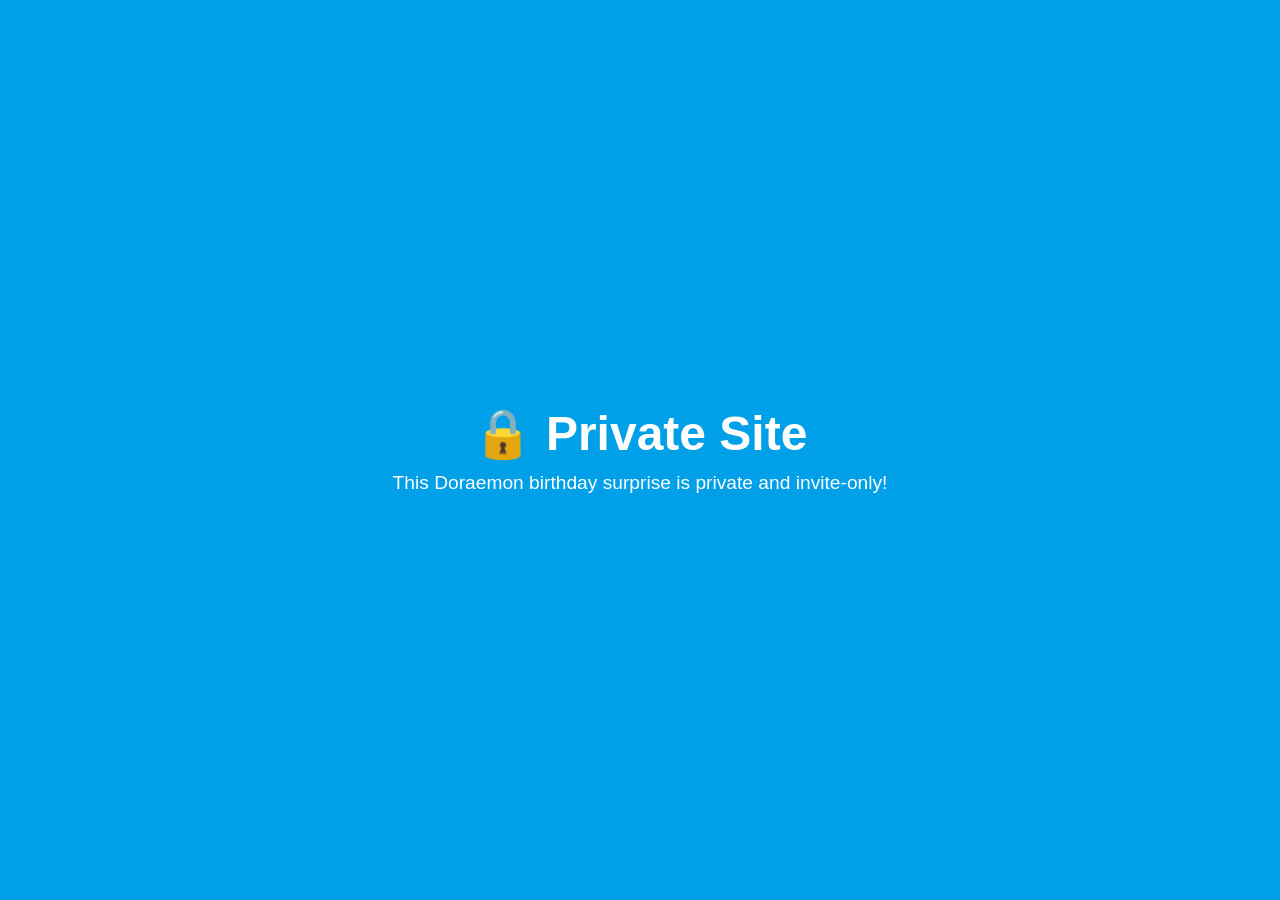
==== index.html @ 9e907674 "Create index.html" ====
<!DOCTYPE html>
<html lang="en">
<head>
  <meta charset="UTF-8">
  <meta name="viewport" content="width=device-width, initial-scale=1.0">
  <title>Happy Birthday Bestie!</title>
  <style>
    :root {
      --doraemon-blue: #00A0E9;
      --doraemon-red: #ED1C24;
      --doraemon-yellow: #FFF100;
      --doraemon-white: #FFFFFF;
      --door-pink: #FF69B4;
    }

    * { box-sizing: border-box; margin: 0; padding: 0; font-family: 'Comic Sans MS', sans-serif; }
    body { background-color: var(--doraemon-blue); color: #333; display: flex; flex-direction: column; align-items: center; min-height: 100vh; overflow-x: hidden; }

    /* --- LANDING PAGE (4D POCKET) --- */
    #landing-screen {
      position: fixed; top: 0; left: 0; width: 100vw; height: 100vh;
      background-color: var(--doraemon-blue);
      display: flex; flex-direction: column; justify-content: center; align-items: center;
      z-index: 1000; transition: transform 0.8s ease-in-out;
    }
    .landing-belly {
      width: 320px; height: 320px; background: white; border: 6px solid #000;
      border-radius: 50%; display: flex; flex-direction: column; align-items: center;
      justify-content: flex-end; padding-bottom: 20px; position: relative;
      box-shadow: 0 10px 0 rgba(0,0,0,0.2);
    }
    .landing-pocket {
      width: 240px; height: 120px; background: white; border: 5px solid #000;
      border-radius: 0 0 120px 120px; cursor: pointer; display: flex;
      justify-content: center; align-items: center; transition: transform 0.2s;
    }
    .landing-pocket:hover { transform: scale(1.05); }

    /* --- MAIN SITE LAYOUT --- */
    #main-site { width: 100%; max-width: 650px; padding: 20px 15px; display: none; flex-direction: column; align-items: center; }

    header {
      background: var(--doraemon-red); width: 100%; height: 50px; border-radius: 25px;
      border: 4px solid #000; position: relative; display: flex; justify-content: center; margin-bottom: 35px;
    }
    .bell {
      width: 45px; height: 45px; background: var(--doraemon-yellow); border-radius: 50%;
      border: 4px solid #000; position: absolute; bottom: -20px; display: flex;
      flex-direction: column; align-items: center; justify-content: center;
    }
    .bell-line { width: 100%; height: 4px; background: #000; margin-bottom: 2px; }
    .bell-hole { width: 8px; height: 8px; background: #000; border-radius: 50%; }

    .card {
      background: white; border: 5px solid #000; border-radius: 30px;
      width: 100%; padding: 20px; margin-bottom: 25px; text-align: center;
      box-shadow: 0 8px 0 rgba(0,0,0,0.15);
    }

    /* --- TIME MACHINE TABLE --- */
    .tm-table {
      background: #E0E0E0; border: 4px solid #000; border-radius: 15px;
      padding: 15px; margin-top: 15px; background-size: cover;
    }
    .tm-screen {
      width: 100%; height: 230px; background: #000; border: 4px solid #333;
      border-radius: 10px; overflow: hidden; display: flex; justify-content: center; align-items: center;
    }
    .tm-screen img, .tm-screen video { width: 100%; height: 100%; object-fit: contain; }
    .tm-controls { display: flex; gap: 10px; margin-top: 15px; justify-content: center; align-items: center; }
    .tm-select { padding: 10px; border: 3px solid #000; border-radius: 10px; font-weight: bold; background: var(--doraemon-yellow); }

    /* --- GADGET LAB --- */
    .canvas-container { position: relative; width: 100%; max-width: 300px; height: 250px; border: 3px dashed #000; margin: 15px auto; background: #fafafa; overflow: hidden; }
    #user-img { width: 100%; height: 100%; object-fit: cover; transition: all 0.3s; }
    .gadget-badge { position: absolute; font-weight: bold; background: var(--doraemon-yellow); border: 2px solid #000; padding: 4px 8px; border-radius: 8px; }

    /* --- ANYWHERE DOOR --- */
    .pink-door-btn {
      background: var(--door-pink); color: white; border: 4px solid #000;
      border-radius: 15px; padding: 15px; font-size: 1.2rem; font-weight: bold;
      cursor: pointer; width: 100%; text-shadow: 1px 1px 0 #000; box-shadow: 0 5px 0 #000;
    }
    .pink-door-btn:active { transform: translateY(4px); box-shadow: none; }

    /* --- MODALS --- */
    .modal { display: none; position: fixed; top: 0; left: 0; width: 100%; height: 100%; background: rgba(0,0,0,0.8); justify-content: center; align-items: center; z-index: 2000; }
    .modal-content { background: white; border: 5px solid #000; border-radius: 20px; padding: 20px; width: 90%; max-width: 500px; text-align: center; position: relative; }
    .close-btn { position: absolute; top: 10px; right: 10px; background: var(--doraemon-red); color: white; border: 2px solid #000; border-radius: 50%; width: 30px; height: 30px; cursor: pointer; font-weight: bold; }
  </style>
</head>
<body>

  <div id="landing-screen">
    <h1 style="color: white; margin-bottom: 20px; text-shadow: 2px 2px 0 #000;">HAPPY BIRTHDAY!</h1>
    <div class="landing-belly">
      <p style="font-weight: bold; margin-bottom: 10px;">Tap the Pocket!</p>
      <div class="landing-pocket" onclick="openWebsite()">
        <span style="font-size: 2rem;">🔔</span>
      </div>
    </div>
  </div>

  <div id="main-site">
    <header>
      <div class="bell"><div class="bell-line"></div><div class="bell-hole"></div></div>
    </header>

    <div class="card">
      <h1 style="color: var(--doraemon-blue);">BEST FRIEND DASHBOARD</h1>
      <p style="font-weight:bold; color:#666;">Welcome to Doraemon's World!</p>
    </div>

    <div class="card">
      <h2>⏰ Time Machine Console</h2>
      <div class="tm-table">
        <div class="tm-screen" id="tm-display">
          <p style="color: white;">Select a destination below!</p>
        </div>
        <div class="tm-controls">
          <label style="font-weight: bold;">Destination:</label>
          <select class="tm-select" id="tm-dropdown" onchange="loadDestination()">
            <option value="">-- Choose Destination --</option>
          </select>
        </div>
      </div>
    </div>

    <div class="card">
      <h2>✨ 4D Gadget Photo Lab</h2>
      <input type="file" id="photo-upload" accept="image/*" onchange="previewPhoto(event)" style="margin: 10px 0;">
      
      <div class="canvas-container" id="canvas-container">
        <img id="user-img" src="" alt="Upload a picture!" onerror="this.style.display='none'">
        <div id="bread-note" class="gadget-badge" style="display:none; top: 10px; left: 10px;">🍞 Best Friends Forever!</div>
        <div id="copter-icon" style="display:none; position: absolute; top: 5px; right: 10px; font-size: 1.5rem;">🚁</div>
      </div>

      <div style="display: flex; gap: 8px; justify-content: center; margin-top: 10px;">
        <button onclick="useMemoryBread()" style="padding: 8px; border: 2px solid #000; border-radius: 8px; background: var(--doraemon-yellow); font-weight: bold;">🍞 Memory Bread</button>
        <button onclick="useSmallLight()" style="padding: 8px; border: 2px solid #000; border-radius: 8px; background: var(--doraemon-yellow); font-weight: bold;">🔍 Small Light</button>
        <button onclick="useTakeCopter()" style="padding: 8px; border: 2px solid #000; border-radius: 8px; background: var(--doraemon-yellow); font-weight: bold;">🚁 Take-Copter</button>
      </div>
    </div>

    <div class="card" style="background: #FFF0F5;">
      <h2>🚪 The Anywhere Door</h2>
      <p style="margin-bottom: 15px; font-size: 0.9rem;">Click below to open your main birthday gift video!</p>
      <button class="pink-door-btn" onclick="openDoorVideo()">OPEN ANYWHERE DOOR 🌸</button>
    </div>
  </div>

  <div id="videoModal" class="modal">
    <div class="modal-content">
      <button class="close-btn" onclick="closeDoorVideo()">X</button>
      <h3 style="margin-bottom: 15px; color: var(--door-pink);">Special Birthday Video 🎬</h3>
      <div id="door-video-container"></div>
    </div>
  </div>

  <script>
    function openWebsite() {
      document.getElementById('landing-screen').style.transform = 'translateY(-100vh)';
      document.getElementById('main-site').style.display = 'flex';
      populateDropdown();
    }

    function populateDropdown() {
      const destinations = JSON.parse(localStorage.getItem('tm_destinations') || '[]');
      const dropdown = document.getElementById('tm-dropdown');
      dropdown.innerHTML = '<option value="">-- Choose Destination --</option>';
      
      destinations.forEach((dest, index) => {
        const opt = document.createElement('option');
        opt.value = index;
        opt.textContent = dest.name;
        dropdown.appendChild(opt);
      });
    }

    function loadDestination() {
      const index = document.getElementById('tm-dropdown').value;
      const display = document.getElementById('tm-display');
      display.innerHTML = '';

      if (index === '') {
        display.innerHTML = '<p style="color: white;">Select a destination below!</p>';
        return;
      }

      const destinations = JSON.parse(localStorage.getItem('tm_destinations') || '[]');
      const dest = destinations[index];

      if (dest.type === 'image') {
        display.innerHTML = `<img src="${dest.data}" alt="${dest.name}">`;
      } else if (dest.type === 'video') {
        display.innerHTML = `<video src="${dest.data}" controls autoplay></video>`;
      }
    }

    function previewPhoto(event) {
      const img = document.getElementById('user-img');
      img.src = URL.createObjectURL(event.target.files[0]);
      img.style.display = 'block';
    }

    function useMemoryBread() {
      const note = document.getElementById('bread-note');
      note.style.display = note.style.display === 'none' ? 'block' : 'none';
    }

    function useSmallLight() {
      const img = document.getElementById('user-img');
      img.style.transform = img.style.transform === 'scale(0.6)' ? 'scale(1)' : 'scale(0.6)';
    }

    function useTakeCopter() {
      const copter = document.getElementById('copter-icon');
      copter.style.display = copter.style.display === 'none' ? 'block' : 'none';
    }

    function openDoorVideo() {
      const videoData = localStorage.getItem('anywhere_door_video');
      const container = document.getElementById('door-video-container');
      
      if (videoData) {
        container.innerHTML = `<video src="${videoData}" controls autoplay style="width: 100%; border-radius: 10px;"></video>`;
      } else {
        container.innerHTML = `<p style="padding: 20px;">No video uploaded yet! Use the Admin Dashboard to add your video.</p>`;
      }
      
      document.getElementById('videoModal').style.display = 'flex';
    }

    function closeDoorVideo() {
      document.getElementById('videoModal').style.display = 'none';
      document.getElementById('door-video-container').innerHTML = '';
    }
  // SECRET ACCESS KEY
const SECRET_KEY = "bestie2026"; // You can change this secret word

function checkSecretAccess() {
  const urlParams = new URLSearchParams(window.location.search);
  const userKey = urlParams.get('key');

  if (userKey === SECRET_KEY) {
    // Secret key matches! Unlock the 4D Pocket screen
    document.getElementById('landing-screen').style.display = 'flex';
  } else {
    // Hide everything and block access
    document.body.innerHTML = `
      <div style="display:flex; justify-content:center; align-items:center; height:100vh; background:#00A0E9; color:white; font-family:sans-serif; text-align:center; padding:20px;">
        <div>
          <h1 style="font-size:3rem; margin-bottom:10px;">🔒 Private Site</h1>
          <p style="font-size:1.2rem;">This Doraemon birthday surprise is private and invite-only!</p>
        </div>
      </div>
    `;
  }
}

// Run check when page loads
window.onload = checkSecretAccess;

</script>
</body>
</html>
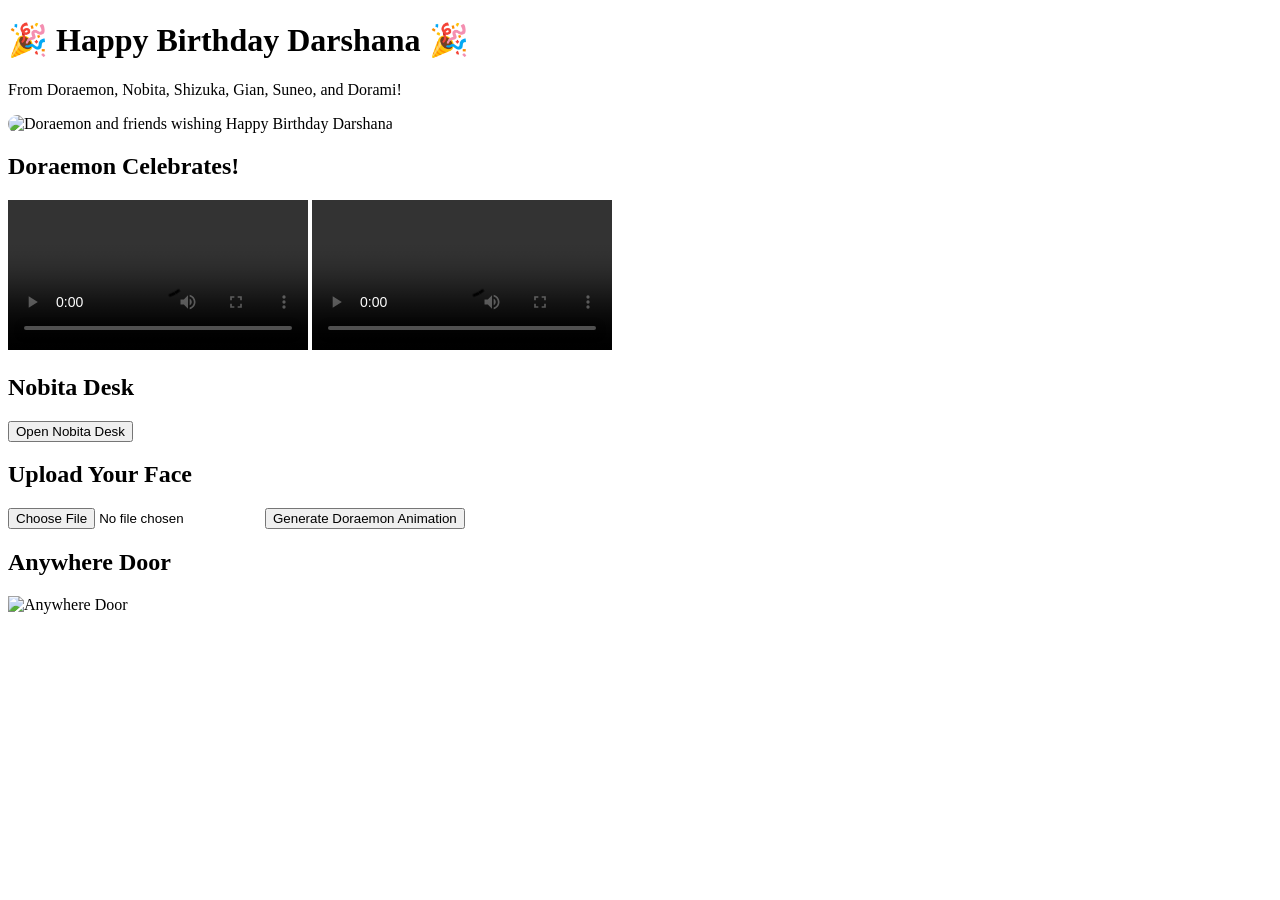
==== commit b9961321: "Update birthday message and add character section" ====
--- a/index.html
+++ b/index.html
@@ -2,266 +2,57 @@
 <html lang="en">
 <head>
   <meta charset="UTF-8">
-  <meta name="viewport" content="width=device-width, initial-scale=1.0">
-  <title>Happy Birthday Bestie!</title>
-  <style>
-    :root {
-      --doraemon-blue: #00A0E9;
-      --doraemon-red: #ED1C24;
-      --doraemon-yellow: #FFF100;
-      --doraemon-white: #FFFFFF;
-      --door-pink: #FF69B4;
-    }
-
-    * { box-sizing: border-box; margin: 0; padding: 0; font-family: 'Comic Sans MS', sans-serif; }
-    body { background-color: var(--doraemon-blue); color: #333; display: flex; flex-direction: column; align-items: center; min-height: 100vh; overflow-x: hidden; }
-
-    /* --- LANDING PAGE (4D POCKET) --- */
-    #landing-screen {
-      position: fixed; top: 0; left: 0; width: 100vw; height: 100vh;
-      background-color: var(--doraemon-blue);
-      display: flex; flex-direction: column; justify-content: center; align-items: center;
-      z-index: 1000; transition: transform 0.8s ease-in-out;
-    }
-    .landing-belly {
-      width: 320px; height: 320px; background: white; border: 6px solid #000;
-      border-radius: 50%; display: flex; flex-direction: column; align-items: center;
-      justify-content: flex-end; padding-bottom: 20px; position: relative;
-      box-shadow: 0 10px 0 rgba(0,0,0,0.2);
-    }
-    .landing-pocket {
-      width: 240px; height: 120px; background: white; border: 5px solid #000;
-      border-radius: 0 0 120px 120px; cursor: pointer; display: flex;
-      justify-content: center; align-items: center; transition: transform 0.2s;
-    }
-    .landing-pocket:hover { transform: scale(1.05); }
-
-    /* --- MAIN SITE LAYOUT --- */
-    #main-site { width: 100%; max-width: 650px; padding: 20px 15px; display: none; flex-direction: column; align-items: center; }
-
-    header {
-      background: var(--doraemon-red); width: 100%; height: 50px; border-radius: 25px;
-      border: 4px solid #000; position: relative; display: flex; justify-content: center; margin-bottom: 35px;
-    }
-    .bell {
-      width: 45px; height: 45px; background: var(--doraemon-yellow); border-radius: 50%;
-      border: 4px solid #000; position: absolute; bottom: -20px; display: flex;
-      flex-direction: column; align-items: center; justify-content: center;
-    }
-    .bell-line { width: 100%; height: 4px; background: #000; margin-bottom: 2px; }
-    .bell-hole { width: 8px; height: 8px; background: #000; border-radius: 50%; }
-
-    .card {
-      background: white; border: 5px solid #000; border-radius: 30px;
-      width: 100%; padding: 20px; margin-bottom: 25px; text-align: center;
-      box-shadow: 0 8px 0 rgba(0,0,0,0.15);
-    }
-
-    /* --- TIME MACHINE TABLE --- */
-    .tm-table {
-      background: #E0E0E0; border: 4px solid #000; border-radius: 15px;
-      padding: 15px; margin-top: 15px; background-size: cover;
-    }
-    .tm-screen {
-      width: 100%; height: 230px; background: #000; border: 4px solid #333;
-      border-radius: 10px; overflow: hidden; display: flex; justify-content: center; align-items: center;
-    }
-    .tm-screen img, .tm-screen video { width: 100%; height: 100%; object-fit: contain; }
-    .tm-controls { display: flex; gap: 10px; margin-top: 15px; justify-content: center; align-items: center; }
-    .tm-select { padding: 10px; border: 3px solid #000; border-radius: 10px; font-weight: bold; background: var(--doraemon-yellow); }
-
-    /* --- GADGET LAB --- */
-    .canvas-container { position: relative; width: 100%; max-width: 300px; height: 250px; border: 3px dashed #000; margin: 15px auto; background: #fafafa; overflow: hidden; }
-    #user-img { width: 100%; height: 100%; object-fit: cover; transition: all 0.3s; }
-    .gadget-badge { position: absolute; font-weight: bold; background: var(--doraemon-yellow); border: 2px solid #000; padding: 4px 8px; border-radius: 8px; }
-
-    /* --- ANYWHERE DOOR --- */
-    .pink-door-btn {
-      background: var(--door-pink); color: white; border: 4px solid #000;
-      border-radius: 15px; padding: 15px; font-size: 1.2rem; font-weight: bold;
-      cursor: pointer; width: 100%; text-shadow: 1px 1px 0 #000; box-shadow: 0 5px 0 #000;
-    }
-    .pink-door-btn:active { transform: translateY(4px); box-shadow: none; }
-
-    /* --- MODALS --- */
-    .modal { display: none; position: fixed; top: 0; left: 0; width: 100%; height: 100%; background: rgba(0,0,0,0.8); justify-content: center; align-items: center; z-index: 2000; }
-    .modal-content { background: white; border: 5px solid #000; border-radius: 20px; padding: 20px; width: 90%; max-width: 500px; text-align: center; position: relative; }
-    .close-btn { position: absolute; top: 10px; right: 10px; background: var(--doraemon-red); color: white; border: 2px solid #000; border-radius: 50%; width: 30px; height: 30px; cursor: pointer; font-weight: bold; }
-  </style>
+  <title>Happy Birthday Darshana</title>
+  <link rel="stylesheet" href="style.css">
 </head>
 <body>
+  <header>
+    <h1>🎉 Happy Birthday Darshana 🎉</h1>
+    <p>From Doraemon, Nobita, Shizuka, Gian, Suneo, and Dorami!</p>
+  </header>
 
-  <div id="landing-screen">
-    <h1 style="color: white; margin-bottom: 20px; text-shadow: 2px 2px 0 #000;">HAPPY BIRTHDAY!</h1>
-    <div class="landing-belly">
-      <p style="font-weight: bold; margin-bottom: 10px;">Tap the Pocket!</p>
-      <div class="landing-pocket" onclick="openWebsite()">
-        <span style="font-size: 2rem;">🔔</span>
-      </div>
-    </div>
-  </div>
+  <!-- Doraemon and Friends Wishing -->
+  <section id="characters">
+    <img src="images/doraemon-birthday.png" 
+         alt="Doraemon and friends wishing Happy Birthday Darshana" 
+         style="max-width:100%; border-radius:12px;">
+  </section>
 
-  <div id="main-site">
-    <header>
-      <div class="bell"><div class="bell-line"></div><div class="bell-hole"></div></div>
-    </header>
+  <!-- Doraemon Flying & Eating Doracakes -->
+  <section id="doraemon-fun">
+    <h2>Doraemon Celebrates!</h2>
+    <video controls autoplay loop>
+      <source src="videos/doraemon-flying.mp4" type="video/mp4">
+    </video>
+    <video controls autoplay loop>
+      <source src="videos/doraemon-doracakes.mp4" type="video/mp4">
+    </video>
+  </section>
 
-    <div class="card">
-      <h1 style="color: var(--doraemon-blue);">BEST FRIEND DASHBOARD</h1>
-      <p style="font-weight:bold; color:#666;">Welcome to Doraemon's World!</p>
-    </div>
+  <!-- Nobita Desk / Time Machine -->
+  <section id="time-machine">
+    <h2>Nobita Desk</h2>
+    <button onclick="openTimeMachine()">Open Nobita Desk</button>
+  </section>
 
-    <div class="card">
-      <h2>⏰ Time Machine Console</h2>
-      <div class="tm-table">
-        <div class="tm-screen" id="tm-display">
-          <p style="color: white;">Select a destination below!</p>
-        </div>
-        <div class="tm-controls">
-          <label style="font-weight: bold;">Destination:</label>
-          <select class="tm-select" id="tm-dropdown" onchange="loadDestination()">
-            <option value="">-- Choose Destination --</option>
-          </select>
-        </div>
-      </div>
-    </div>
+  <!-- 4D Gadget Photo Lab -->
+  <section id="photo-lab">
+    <h2>Upload Your Face</h2>
+    <input type="file" id="faceUpload" accept="image/*">
+    <button onclick="generateAnimation()">Generate Doraemon Animation</button>
+    <div id="animationResult"></div>
+  </section>
 
-    <div class="card">
-      <h2>✨ 4D Gadget Photo Lab</h2>
-      <input type="file" id="photo-upload" accept="image/*" onchange="previewPhoto(event)" style="margin: 10px 0;">
-      
-      <div class="canvas-container" id="canvas-container">
-        <img id="user-img" src="" alt="Upload a picture!" onerror="this.style.display='none'">
-        <div id="bread-note" class="gadget-badge" style="display:none; top: 10px; left: 10px;">🍞 Best Friends Forever!</div>
-        <div id="copter-icon" style="display:none; position: absolute; top: 5px; right: 10px; font-size: 1.5rem;">🚁</div>
-      </div>
+  <!-- Anywhere Door -->
+  <section id="anywhere-door">
+    <h2>Anywhere Door</h2>
+    <img src="images/anywhere-door.png" alt="Anywhere Door" id="doorImage" onclick="openDoorVideo()">
+    <div id="doorVideo"></div>
+  </section>
 
-      <div style="display: flex; gap: 8px; justify-content: center; margin-top: 10px;">
-        <button onclick="useMemoryBread()" style="padding: 8px; border: 2px solid #000; border-radius: 8px; background: var(--doraemon-yellow); font-weight: bold;">🍞 Memory Bread</button>
-        <button onclick="useSmallLight()" style="padding: 8px; border: 2px solid #000; border-radius: 8px; background: var(--doraemon-yellow); font-weight: bold;">🔍 Small Light</button>
-        <button onclick="useTakeCopter()" style="padding: 8px; border: 2px solid #000; border-radius: 8px; background: var(--doraemon-yellow); font-weight: bold;">🚁 Take-Copter</button>
-      </div>
-    </div>
-
-    <div class="card" style="background: #FFF0F5;">
-      <h2>🚪 The Anywhere Door</h2>
-      <p style="margin-bottom: 15px; font-size: 0.9rem;">Click below to open your main birthday gift video!</p>
-      <button class="pink-door-btn" onclick="openDoorVideo()">OPEN ANYWHERE DOOR 🌸</button>
-    </div>
-  </div>
-
-  <div id="videoModal" class="modal">
-    <div class="modal-content">
-      <button class="close-btn" onclick="closeDoorVideo()">X</button>
-      <h3 style="margin-bottom: 15px; color: var(--door-pink);">Special Birthday Video 🎬</h3>
-      <div id="door-video-container"></div>
-    </div>
-  </div>
-
-  <script>
-    function openWebsite() {
-      document.getElementById('landing-screen').style.transform = 'translateY(-100vh)';
-      document.getElementById('main-site').style.display = 'flex';
-      populateDropdown();
-    }
-
-    function populateDropdown() {
-      const destinations = JSON.parse(localStorage.getItem('tm_destinations') || '[]');
-      const dropdown = document.getElementById('tm-dropdown');
-      dropdown.innerHTML = '<option value="">-- Choose Destination --</option>';
-      
-      destinations.forEach((dest, index) => {
-        const opt = document.createElement('option');
-        opt.value = index;
-        opt.textContent = dest.name;
-        dropdown.appendChild(opt);
-      });
-    }
-
-    function loadDestination() {
-      const index = document.getElementById('tm-dropdown').value;
-      const display = document.getElementById('tm-display');
-      display.innerHTML = '';
-
-      if (index === '') {
-        display.innerHTML = '<p style="color: white;">Select a destination below!</p>';
-        return;
-      }
-
-      const destinations = JSON.parse(localStorage.getItem('tm_destinations') || '[]');
-      const dest = destinations[index];
-
-      if (dest.type === 'image') {
-        display.innerHTML = `<img src="${dest.data}" alt="${dest.name}">`;
-      } else if (dest.type === 'video') {
-        display.innerHTML = `<video src="${dest.data}" controls autoplay></video>`;
-      }
-    }
-
-    function previewPhoto(event) {
-      const img = document.getElementById('user-img');
-      img.src = URL.createObjectURL(event.target.files[0]);
-      img.style.display = 'block';
-    }
-
-    function useMemoryBread() {
-      const note = document.getElementById('bread-note');
-      note.style.display = note.style.display === 'none' ? 'block' : 'none';
-    }
-
-    function useSmallLight() {
-      const img = document.getElementById('user-img');
-      img.style.transform = img.style.transform === 'scale(0.6)' ? 'scale(1)' : 'scale(0.6)';
-    }
-
-    function useTakeCopter() {
-      const copter = document.getElementById('copter-icon');
-      copter.style.display = copter.style.display === 'none' ? 'block' : 'none';
-    }
-
-    function openDoorVideo() {
-      const videoData = localStorage.getItem('anywhere_door_video');
-      const container = document.getElementById('door-video-container');
-      
-      if (videoData) {
-        container.innerHTML = `<video src="${videoData}" controls autoplay style="width: 100%; border-radius: 10px;"></video>`;
-      } else {
-        container.innerHTML = `<p style="padding: 20px;">No video uploaded yet! Use the Admin Dashboard to add your video.</p>`;
-      }
-      
-      document.getElementById('videoModal').style.display = 'flex';
-    }
-
-    function closeDoorVideo() {
-      document.getElementById('videoModal').style.display = 'none';
-      document.getElementById('door-video-container').innerHTML = '';
-    }
-  // SECRET ACCESS KEY
-const SECRET_KEY = "bestie2026"; // You can change this secret word
-
-function checkSecretAccess() {
-  const urlParams = new URLSearchParams(window.location.search);
-  const userKey = urlParams.get('key');
-
-  if (userKey === SECRET_KEY) {
-    // Secret key matches! Unlock the 4D Pocket screen
-    document.getElementById('landing-screen').style.display = 'flex';
-  } else {
-    // Hide everything and block access
-    document.body.innerHTML = `
-      <div style="display:flex; justify-content:center; align-items:center; height:100vh; background:#00A0E9; color:white; font-family:sans-serif; text-align:center; padding:20px;">
-        <div>
-          <h1 style="font-size:3rem; margin-bottom:10px;">🔒 Private Site</h1>
-          <p style="font-size:1.2rem;">This Doraemon birthday surprise is private and invite-only!</p>
-        </div>
-      </div>
-    `;
-  }
-}
-
-// Run check when page loads
-window.onload = checkSecretAccess;
-
-</script>
+  <script src="script.js"></script>
 </body>
 </html>
+
+  
+
